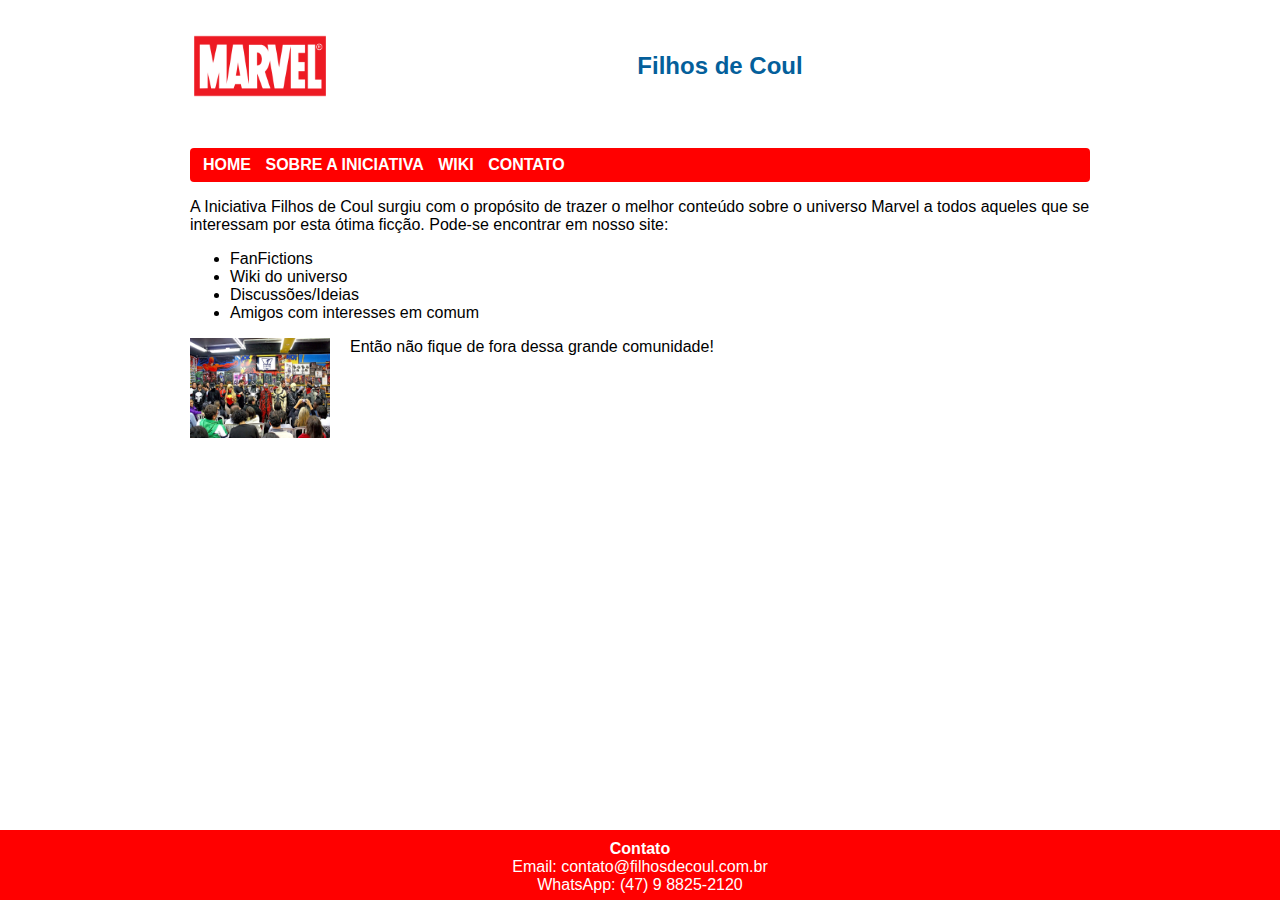
==== 3 - CSS Posicionamento/sobre.html @ 2ab6a06e "lá vai" ====
<!DOCTYPE html>
<html>

<head>
    <meta charset="utf-8" />
    <title>Filhos de Coul - Sobre</title>
    <link rel="stylesheet" type="text/css" href="styles.css" media="screen" />
</head>

<body>
    <div class="header">
        <img src="marvel-logo.png" style="width: 140px" />
        <h1>Filhos de Coul</h1>
        <div style="clear: left;" />
    </div>

    <div class="menu">
        <ul>
            <li><a href="index.html">Home</a></li>
            <li><a href="sobre.html">Sobre a iniciativa</a></li>
            <li><a href="wiki.html">Wiki</a></li>
            <li><a href="contato.html">Contato</a></li>
        </ul>
    </div>

    A Iniciativa Filhos de Coul surgiu com o propósito de trazer o melhor conteúdo sobre o universo Marvel a todos aqueles que
    se interessam por esta ótima ficção. Pode-se encontrar em nosso site:

    <ul>
        <li>FanFictions</li>
        <li>Wiki do universo</li>
        <li>Discussões/Ideias</li>
        <li>Amigos com interesses em comum</li>
    </ul>

    Então não fique de fora dessa grande comunidade!

    <img src="img-fans.jpg" style="width: 140px" />

    <div class="footer">
        <b>Contato</b> <br /> Email: contato@filhosdecoul.com.br <br/> WhatsApp: (47) 9 8825-2120 <br/>
    </div>
</body>

</html>
---- 3 - CSS Posicionamento/styles.css ----
body{
    font-family: Arial, Helvetica, sans-serif;
    width: 900px;
    margin: auto;
}

h1{
    font-size: 30px;
    color: #045F9B;
}

a{
    text-decoration: none;
    color: black;
}

.center {
    text-align: center;
}

/* Coloca a imagem do logo a esquerda */
.header img{
    float: left;
    margin-right: 20px;
    height: 100px;
}

.header h1{
    font-size: 24px;
    text-align: center;
    height: 100px;
    line-height: 100px;
}

/* Configura o menu horizontal */
.menu{
    margin: auto;
    background-color: red;
    border-radius: 4px;
}

.menu ul{
    padding: 8px;
}

.menu ul li {
    display: inline;
}

.menu ul li a{
    font-size: 16px;
    font-weight: bold;
    color: #FFFFFF;
    text-transform: uppercase;
    margin: 5px;
}

.menu ul li a:hover{
    text-decoration: underline;
}

/* fim menu */

/* Configuração dos paineis da Home */

.home .painel_home{
    width: 260px;
    float: left;
    background-color: black;
    color: white;
    margin-left: 10px;
    padding: 15px;
    border-radius: 5px;
}

/*
.home .painel_home{
    width: 270px;
    float: left;
    background-color: #8ED2FC;
    margin-right: 10px;
    padding: 10px;
    border-radius: 4px;
}
*/

.home .painel_home h2{
    color: red;
    margin: 2px;

}
/* fim paineis home */

.footer{
    background-color: red;
    color: white;
    width:100%;
    text-align: center;
    position:fixed;
    left:0px;
    bottom:0px;
    height:60px;
    padding-top: 10px;
    width:100%;
}

table{
    align:center;
    color: red;
}

table tr td{
    padding: 8px;
}

table thead{
    font-weight: bold;
}

table tr:nth-child(even) {
    background-color: black;
    color: #FFFFFF;
}

table tr:nth-child(odd) {
    background-color: #fff;
}

.ex_lista {
    width: 600px;
    margin: auto;
}

.ex_lista ul{
    margin-left: 0px;
}
.ex_lista ul li{
    display: inline;
}
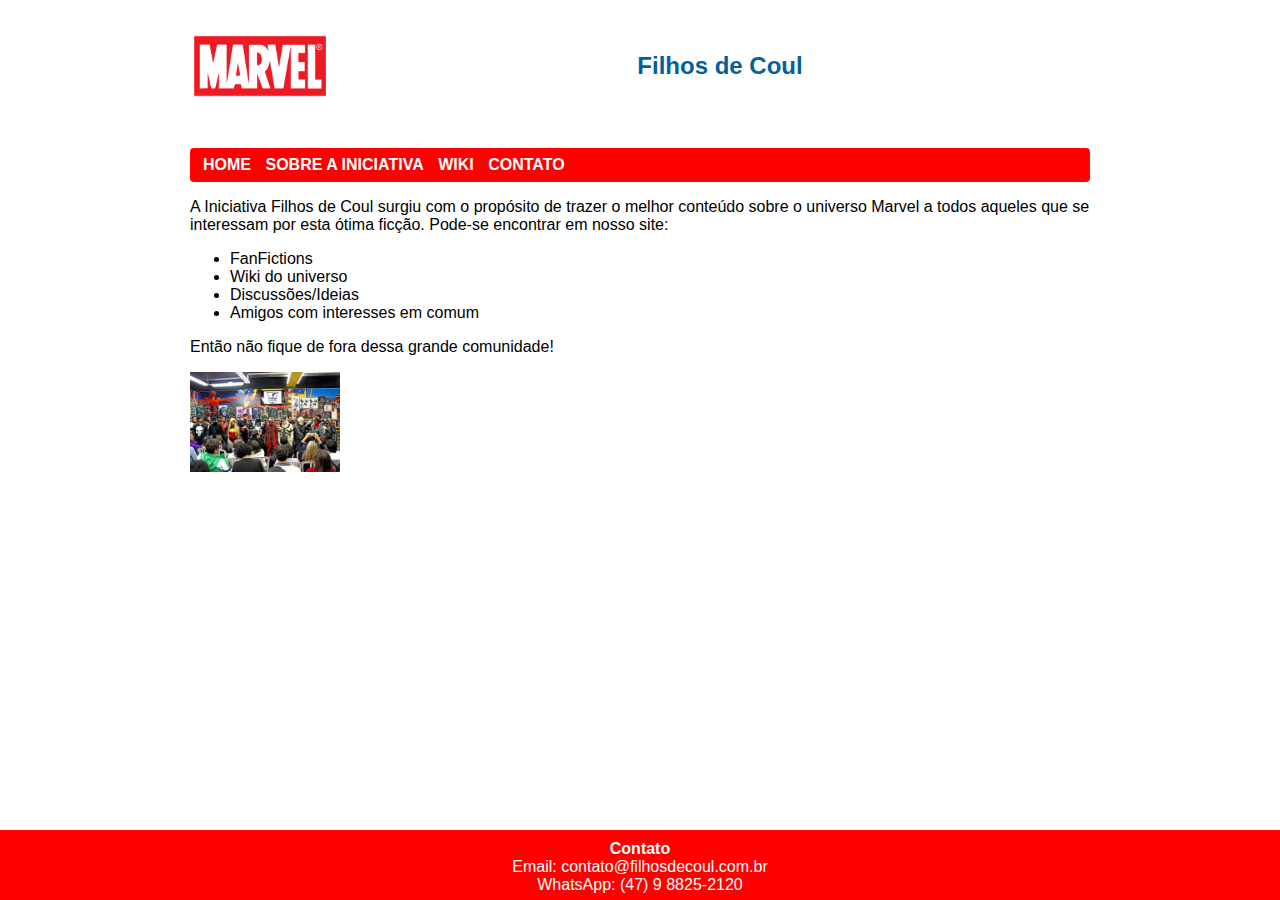
==== commit 61e37534: "oi" ====
--- a/3 - CSS Posicionamento/sobre.html
+++ b/3 - CSS Posicionamento/sobre.html
@@ -23,20 +23,20 @@
         </ul>
     </div>
 
-    A Iniciativa Filhos de Coul surgiu com o propósito de trazer o melhor conteúdo sobre o universo Marvel a todos aqueles que
-    se interessam por esta ótima ficção. Pode-se encontrar em nosso site:
-
-    <ul>
-        <li>FanFictions</li>
-        <li>Wiki do universo</li>
-        <li>Discussões/Ideias</li>
-        <li>Amigos com interesses em comum</li>
-    </ul>
-
-    Então não fique de fora dessa grande comunidade!
-
-    <img src="img-fans.jpg" style="width: 140px" />
-
+    <div class="content">
+        A Iniciativa Filhos de Coul surgiu com o propósito de trazer o melhor conteúdo sobre o universo Marvel a todos aqueles que
+        se interessam por esta ótima ficção. Pode-se encontrar em nosso site:
+    
+        <ul>
+            <li>FanFictions</li>
+            <li>Wiki do universo</li>
+            <li>Discussões/Ideias</li>
+            <li>Amigos com interesses em comum</li>
+        </ul>
+    
+        <p>Então não fique de fora dessa grande comunidade!</p>
+        <img src="img-fans.jpg"/>
+    </div>
     <div class="footer">
         <b>Contato</b> <br /> Email: contato@filhosdecoul.com.br <br/> WhatsApp: (47) 9 8825-2120 <br/>
     </div>
--- a/3 - CSS Posicionamento/styles.css
+++ b/3 - CSS Posicionamento/styles.css
@@ -106,7 +106,7 @@
 }
 
 table{
-    align:center;
+    align: center;
     color: red;
 }
 
@@ -119,8 +119,13 @@
 }
 
 table tr:nth-child(even) {
+    /* background-color: black;
+    color: #FFFFFF;*/
+}
+
+table tr .header {
     background-color: black;
-    color: #FFFFFF;
+    text-align: center;
 }
 
 table tr:nth-child(odd) {
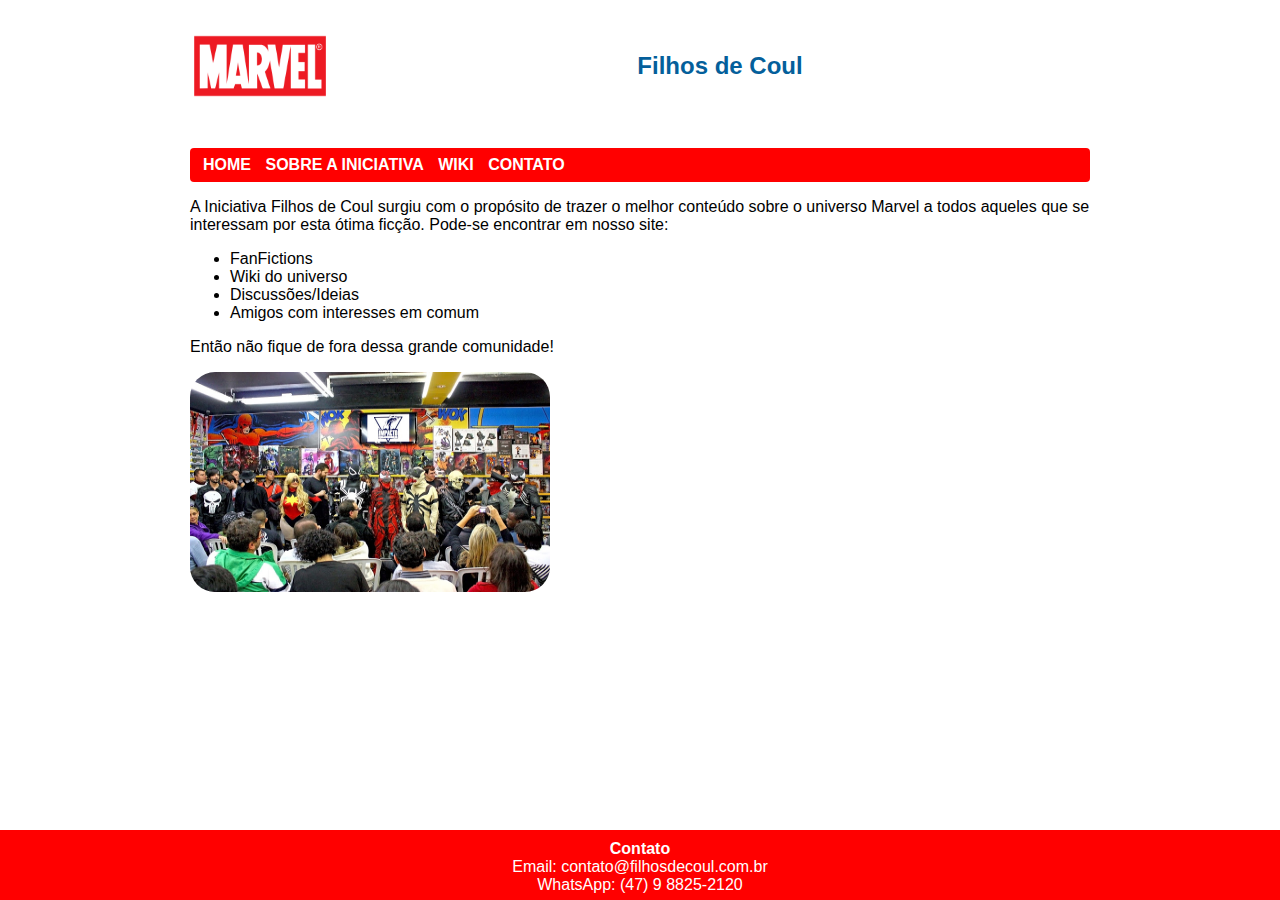
==== commit 9aeb0e66: "oi" ====
--- a/3 - CSS Posicionamento/sobre.html
+++ b/3 - CSS Posicionamento/sobre.html
@@ -35,7 +35,9 @@
         </ul>
     
         <p>Então não fique de fora dessa grande comunidade!</p>
-        <img src="img-fans.jpg"/>
+        <div class="content-img">
+            <img src="img-fans.jpg"/>
+        </div>
     </div>
     <div class="footer">
         <b>Contato</b> <br /> Email: contato@filhosdecoul.com.br <br/> WhatsApp: (47) 9 8825-2120 <br/>
--- a/3 - CSS Posicionamento/styles.css
+++ b/3 - CSS Posicionamento/styles.css
@@ -72,6 +72,7 @@
     margin-left: 10px;
     padding: 15px;
     border-radius: 5px;
+    height: 200px;
 }
 
 /*
@@ -142,4 +143,14 @@
 }
 .ex_lista ul li{
     display: inline;
+}
+
+.content-img {
+    width: 300px;
+}
+
+.content-img img {
+    border-radius: 25px;
+    width: 360px;
+    height: 220px;
 }